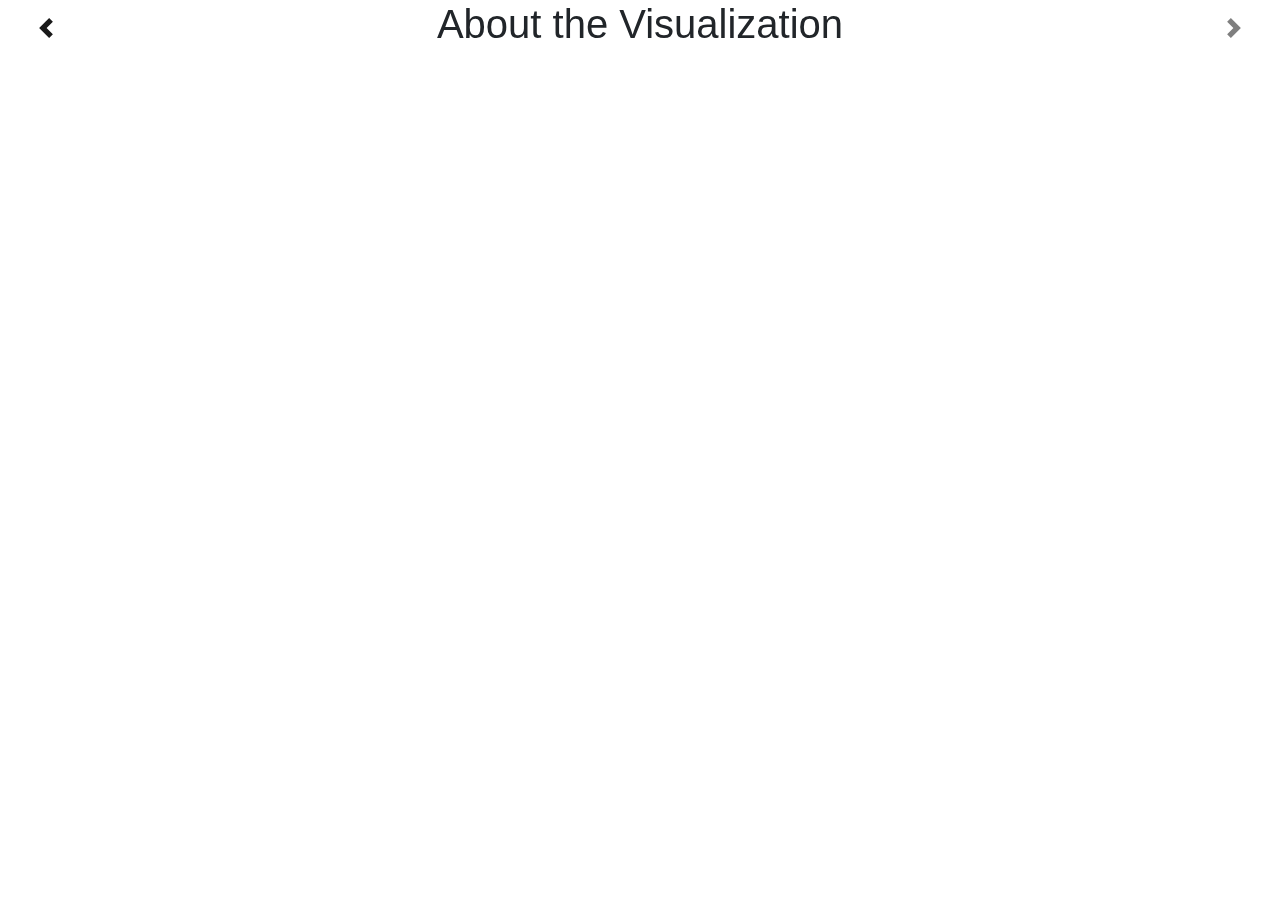
==== index.html @ 395422b5 "almost done" ====
<!DOCTYPE html>
<head>
    <meta charset="utf-8">
  <script src="http://d3js.org/d3.v4.min.js"></script>
  <script src="http://d3js.org/queue.v1.min.js"></script>
  <script src="http://d3js.org/topojson.v1.min.js"></script>
  <script src="d3-tip.js"></script>
  <script src="https://code.jquery.com/jquery-3.2.1.slim.min.js" integrity="sha384-KJ3o2DKtIkvYIK3UENzmM7KCkRr/rE9/Qpg6aAZGJwFDMVNA/GpGFF93hXpG5KkN" crossorigin="anonymous"></script>
<script src="https://cdnjs.cloudflare.com/ajax/libs/popper.js/1.12.9/umd/popper.min.js" integrity="sha384-ApNbgh9B+Y1QKtv3Rn7W3mgPxhU9K/ScQsAP7hUibX39j7fakFPskvXusvfa0b4Q" crossorigin="anonymous"></script>
<script src="https://maxcdn.bootstrapcdn.com/bootstrap/4.0.0/js/bootstrap.min.js" integrity="sha384-JZR6Spejh4U02d8jOt6vLEHfe/JQGiRRSQQxSfFWpi1MquVdAyjUar5+76PVCmYl" crossorigin="anonymous"></script>
  <link rel="stylesheet" href="style.css">
  <link rel="stylesheet" href="css/bootstrap.min.css">
</head>
<body> 
  <div id="carouselExampleControls" class="carousel slide" data-ride="false" data-wrap="false" data-interval="false">
      <div class="carousel-inner">
        <div class="carousel-item active">
          <h1 onclick="show()">About the Visualization</h1>
          <div class="description">
          <p>
            I was always curious about global happiness. While I have my own theories on this topic, 
            I decided to use data and data visualization to hopefully help answer some of the questions regarding happpiness. 
            Using the Global Happiness Survey dataset found on Kaggle, I hoped to answer two questions: Which countries 
            and continents are happiest? Does a country's financial power contribute to its citizen's happiness? 
          </p>
          <p>
            To best narrate and convey the information as well as my own interpretation and understanding gained from the data, I 
            chose the interactive slideshow. I felt that this visual structure was the best because I can present the audience
            with the visualization, which they can filter and play around with, and provide my own analysis derived from the same 
            visualization. 
          </p>
          <p>
            There are 3 scenes in my interactive slideshow: a choropleth, a bar chart, and a scatterplot. Users can navigate 
            through different scenes by clicking on the leftward and rightward triggers located on each end of the screen. Within
            the choropleth scene, users have more triggers to change the data that the choropleth contains, which is both intuitive
            and conveys additional interesting information.
          </p>
          <p>
            I really wanted to keep the annotation consistent, so I decided to use the same tooltip throughout all the scenes. The
            user can hover over each country in the choropleth, the bars in the bar chart, and the points in the scatterplot and will 
            receive the same tooltip design. When the user puts their mouse on a data point in any of the visualizations, it will show
            the tool tip with important data, and the tool tip will disappear once the user removes their mouse from the data point.
          </p>
          <p>
            There are two parameters in this interactive slideshow. The first is the slide state, which can be controlled by the slide 
            controls. The second is the years in the choropleth scene, in which the users can to display different data from different
            years.
          </p>
          <p>
            Closely related to the parameters, the triggers are also twofold. The first one controls going forward and backward in the 
            slideshow, while the second trigger controls the year of the data shown in the choropleth.
          </p>

          </div>
    <script>
      function show() {
        var x = document.getElementsByClassName("description");
        x[0].style.display = "block";
      }
  </script>
        </div>
        <div class="carousel-item">
          <h2 id="maptitle">2015 Happiness Scores in Countries</h2>
          <div class="slide1">
            <script src="test.js"></script>
          </div>
          <div class="btn-group" role="group" aria-label="Basic example">
              <button type="button" class="btn btn-secondary" value="2015" onclick="get_map(this.value)">2015</button>
              <button type="button" class="btn btn-secondary" value="2016" onclick="get_map(this.value)">2016</button>
              <button type="button" class="btn btn-secondary" value="2017" onclick="get_map(this.value)">2017</button>
            </div>
        <p>(Black means no data was available in that country.)</p>
        </div>
        <div class="carousel-item">
          <h2>Average Happiness Scores in Different Continents/Years</h2>
          <div class="slide2">
              <script>
    var svg1 = d3.select(".slide2").append("svg").attr("width", 1100).attr("height", 450),
    margin = {top: 20, right: 20, bottom: 30, left: 110},
    width = +svg1.attr("width") - margin.left - margin.right,
    height = +svg1.attr("height") - margin.top - margin.bottom,
    g = svg1.append("g").attr("transform", "translate(" + margin.left + "," + margin.top + ")");

var x0 = d3.scaleBand()
    .rangeRound([0, width])
    .paddingInner(0.1);

var x1 = d3.scaleBand()
    .padding(0.05);

var y = d3.scaleLinear()
    .rangeRound([height, 0]);

var z = d3.scaleOrdinal()
    .range(["#2171b5", "#238b45", "#d94701"]);

var tip1 = d3.tip()
  .attr('class', 'd3-tip')
  .offset([-10, 0])
  .html(function(d) {
    console.log(d)
    return "<strong>Year:</strong>" + " 20" + d.key.substring(5,7) + "<br><strong>Average Happiness Score: </strong>" + d.value.toFixed(3);
  });
  
  svg1.call(tip1);

d3.csv("data/data1.csv", function(d, i, columns) {
  for (var i = 1, n = columns.length; i < n; ++i) d[columns[i]] = +d[columns[i]];
  return d;
}, function(error, data) {
  if (error) throw error;

  var keys = data.columns.slice(1);

  x0.domain(data.map(function(d) { return d.Region; }));
  x1.domain(keys).rangeRound([0, x0.bandwidth()]);
  y.domain([0, d3.max(data, function(d) { return d3.max(keys, function(key) { return d[key]; }); })]).nice();

  g.append("g")
    .selectAll("g")
    .data(data)
    .enter().append("g")
      .attr("transform", function(d) { return "translate(" + x0(d.Region) + ",0)"; })
    .selectAll("rect")
    .data(function(d) { return keys.map(function(key) { return {key: key, value: d[key]}; }); })
    .enter().append("rect")
      .attr("x", function(d) { return x1(d.key); })
      .attr("y", function(d) { return y(d.value); })
      .attr("width", x1.bandwidth())
      .attr("height", function(d) { return height - y(d.value); })
      .attr("fill", function(d) { return z(d.key); })
      .on('mouseover', tip1.show)
      .on('mouseout', tip1.hide);

  g.append("g")
      .attr("class", "axis")
      .attr("transform", "translate(0," + height + ")")
      .call(d3.axisBottom(x0));

  g.append("g")
      .attr("class", "axis")
      .call(d3.axisLeft(y).ticks(null, "s"))
    .append("text")
      .attr("x", 2)
      .attr("y", y(y.ticks().pop()) + 0.5)
      .attr("dy", "0.32em")
      .attr("fill", "#000")
      .attr("font-weight", "bold")
      .attr("text-anchor", "start")
      .text("Average Happiness Score");

  var legend = g.append("g")
      .attr("font-family", "sans-serif")
      .attr("font-size", 10)
      .attr("text-anchor", "end")
    .selectAll("g")
    .data(keys.slice().reverse())
    .enter().append("g")
      .attr("transform", function(d, i) { return "translate(0," + i * 20 + ")"; });

  legend.append("rect")
      .attr("x", width - 19)
      .attr("width", 19)
      .attr("height", 19)
      .attr("fill", z);

  legend.append("text")
      .attr("x", width - 24)
      .attr("y", 9.5)
      .attr("dy", "0.32em")
      .text(function(d) { return "20" + d.substring(5,7);});
});
                  </script>
          </div>
        </div>
        <div class="carousel-item">
          <h1>GDP per Capita vs Happiness Score</h1>
          <dic class="slide3">
            <script src="jaa.js"></script>
          </dic>
        </div>
      </div>
      <a class="carousel-control-prev" href="#carouselExampleControls" role="button" data-slide="prev">
        <span class="carousel-control-prev-icon" aria-hidden="true"></span>
        <span class="sr-only">Previous</span>
      </a>
      <a class="carousel-control-next" href="#carouselExampleControls" role="button" data-slide="next">
        <span class="carousel-control-next-icon" aria-hidden="true"></span>
        <span class="sr-only">Next</span>
      </a>
    </div>
</body>
</html>
---- style.css ----
body {
background-color: white;
}
.names {
fill: none;
stroke: #fff;
stroke-linejoin: round;
}

/* Tooltip CSS */
.d3-tip {
line-height: 1.5;
font-weight: 400;
font-family:"avenir next", Arial, sans-serif;
padding: 6px;
background: rgba(0, 0, 0, 0.6);
color: #FFA500;
border-radius: 1px;
pointer-events: none;
}

/* Creates a small triangle extender for the tooltip */
.d3-tip:after {      
box-sizing: border-box;
display: inline;
font-size: 8px;
width: 100%;
line-height: 1.5;
color: rgba(0, 0, 0, 0.6);
position: absolute;
pointer-events: none;

}

/* Northward tooltips */
.d3-tip.n:after {
content: "\25BC";
margin: -1px 0 0 0;
top: 100%;
left: 0;
text-align: center;
}

/* Eastward tooltips */
.d3-tip.e:after {
content: "\25C0";
margin: -4px 0 0 0;
top: 50%;
left: -8px;
}

/* Southward tooltips */
.d3-tip.s:after {
content: "\25B2";
margin: 0 0 1px 0;
top: -8px;
left: 0;
text-align: center;
}

/* Westward tooltips */
.d3-tip.w:after {
content: "\25B6";
margin: -4px 0 0 -1px;
top: 50%;
left: 100%;
}

/*    text{
pointer-events:none;
}*/

.details{
color:white;
}

.description {
    display: none;
    font-size: 15px;
}

body {
    margin: 0;
    font-family: arial, sans;
  }
  
  .label {
    font-size: 15px;
  }
  
  .legend{
    opacity: 1;
    transition: opacity 0.3s;
  }
  
  .legend text,
   {
    font-size: 13px;
    fill: #333;
  }
  
  .axis path,
  .axis line {
    fill: none;
    stroke-width:1px;
    stroke: #e7e7e7;
  }
  
  circle {
    stroke: #fff;
  }
  
  .bubble {
    opacity: 1;
    transition: opacity 0.3s;
  }
  
  .bubble text {
    opacity: 0;
    pointer-events: none;
    font-size: 12px;
  }
  
  .bubble:hover text {
    opacity: 1;
  }
  
  .bubble:hover circle {
    fill-opacity: 1;
  }



.btn-group {
    margin-left: 500px;
}

.carousel-control-prev-icon {
    background-image: url("data:image/svg+xml;charset=utf8,%3Csvg xmlns='http://www.w3.org/2000/svg' fill='%23000' viewBox='0 0 8 8'%3E%3Cpath d='M5.25 0l-4 4 4 4 1.5-1.5-2.5-2.5 2.5-2.5-1.5-1.5z'/%3E%3C/svg%3E") !important;
    margin-left: 100px;
    
}
   
.carousel-control-next-icon {
    background-image: url("data:image/svg+xml;charset=utf8,%3Csvg xmlns='http://www.w3.org/2000/svg' fill='%23000' viewBox='0 0 8 8'%3E%3Cpath d='M2.75 0l-1.5 1.5 2.5 2.5-2.5 2.5 1.5 1.5 4-4-4-4z'/%3E%3C/svg%3E") !important;
    margin-right: 100px;
}

.carousel-control-prev {
    margin-left: -100px;
}

.carousel-control-next {
    margin-right: -100px;
}


input {
margin: 0px;
}

h1 {
text-align: center;
color: black;
}

h2 {
    text-align: center;
    color: black;
}

p {
text-align: center;
color: black;
margin-left: 150px;
margin-right: 150px;
}
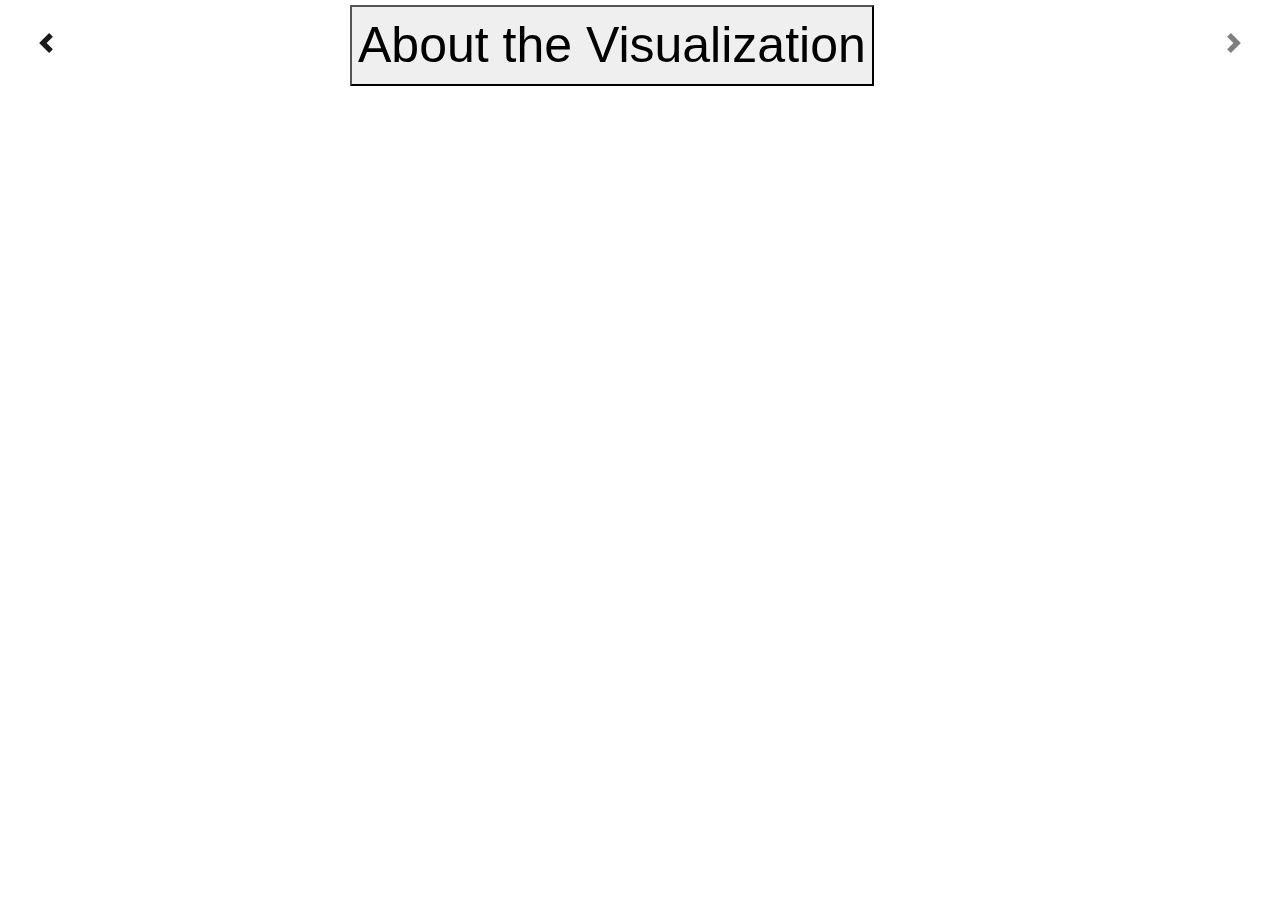
==== commit 6887df9a: "fuck this shit" ====
--- a/index.html
+++ b/index.html
@@ -1,9 +1,9 @@
 <!DOCTYPE html>
 <head>
     <meta charset="utf-8">
-  <script src="http://d3js.org/d3.v4.min.js"></script>
-  <script src="http://d3js.org/queue.v1.min.js"></script>
-  <script src="http://d3js.org/topojson.v1.min.js"></script>
+  <script src="https://d3js.org/d3.v4.min.js"></script>
+  <script src="https://d3js.org/queue.v1.min.js"></script>
+  <script src="https://d3js.org/topojson.v1.min.js"></script>
   <script src="d3-tip.js"></script>
   <script src="https://code.jquery.com/jquery-3.2.1.slim.min.js" integrity="sha384-KJ3o2DKtIkvYIK3UENzmM7KCkRr/rE9/Qpg6aAZGJwFDMVNA/GpGFF93hXpG5KkN" crossorigin="anonymous"></script>
 <script src="https://cdnjs.cloudflare.com/ajax/libs/popper.js/1.12.9/umd/popper.min.js" integrity="sha384-ApNbgh9B+Y1QKtv3Rn7W3mgPxhU9K/ScQsAP7hUibX39j7fakFPskvXusvfa0b4Q" crossorigin="anonymous"></script>
@@ -15,40 +15,40 @@
   <div id="carouselExampleControls" class="carousel slide" data-ride="false" data-wrap="false" data-interval="false">
       <div class="carousel-inner">
         <div class="carousel-item active">
-          <h1 onclick="show()">About the Visualization</h1>
+          <button onclick="show()" style="font-size:50px;margin-left:350px;margin-top:5px">About the Visualization</button>
           <div class="description">
           <p>
-            I was always curious about global happiness. While I have my own theories on this topic, 
-            I decided to use data and data visualization to hopefully help answer some of the questions regarding happpiness. 
-            Using the Global Happiness Survey dataset found on Kaggle, I hoped to answer two questions: Which countries 
-            and continents are happiest? Does a country's financial power contribute to its citizen's happiness? 
-          </p>
-          <p>
-            To best narrate and convey the information as well as my own interpretation and understanding gained from the data, I 
-            chose the interactive slideshow. I felt that this visual structure was the best because I can present the audience
-            with the visualization, which they can filter and play around with, and provide my own analysis derived from the same 
-            visualization. 
-          </p>
-          <p>
-            There are 3 scenes in my interactive slideshow: a choropleth, a bar chart, and a scatterplot. Users can navigate 
-            through different scenes by clicking on the leftward and rightward triggers located on each end of the screen. Within
-            the choropleth scene, users have more triggers to change the data that the choropleth contains, which is both intuitive
-            and conveys additional interesting information.
-          </p>
-          <p>
-            I really wanted to keep the annotation consistent, so I decided to use the same tooltip throughout all the scenes. The
-            user can hover over each country in the choropleth, the bars in the bar chart, and the points in the scatterplot and will 
-            receive the same tooltip design. When the user puts their mouse on a data point in any of the visualizations, it will show
-            the tool tip with important data, and the tool tip will disappear once the user removes their mouse from the data point.
-          </p>
-          <p>
-            There are two parameters in this interactive slideshow. The first is the slide state, which can be controlled by the slide 
-            controls. The second is the years in the choropleth scene, in which the users can to display different data from different
-            years.
-          </p>
-          <p>
-            Closely related to the parameters, the triggers are also twofold. The first one controls going forward and backward in the 
-            slideshow, while the second trigger controls the year of the data shown in the choropleth.
+              I was always curious about global happiness. While I have my own theories on this topic, I decided to use data and data visualization to hopefully help answer some of the questions regarding happiness. Using the Global Happiness Survey dataset found on Kaggle, I hoped to answer two questions: Which continents are happiest? Does a country's financial power contribute to its citizen's happiness?
+          </p>
+          <p style="font-weight:bold">
+            Layout and Visual Structures
+          </p>
+          <p>
+              To best narrate and convey the information as well as my own interpretation and understanding gained from the data, I chose the interactive slideshow. I felt that this visual structure was the best because I can present the audience with the visualization, which they can filter and play around with, and provide my own analysis derived from the same visualization. For the bar chart, I had a nested categorical x-axis and a quantitative y-axis, so I felt that a nested bar chart was most appropriate. The scale for the y-axis is a uniform axis from 0-8. For the second chart, I had two quantitative variables which are very much related, so I used a scatterplot. The y-axis was scaled from 2.5-8.0 uniformly and the x-axis was scaled from 0-1.8 because I wanted it to focus into the data as much as possible for better visualization.
+          </p>
+          <p style="font-weight:bold">
+            Scenes
+          </p>
+          <p>
+              There are 2 scenes in my interactive slideshow: a bar chart and a scatterplot. Users can navigate through different scenes by clicking on the leftward and rightward triggers located on each end of the screen. Each scene has different charts with corresponding parameters, a consistent annotation style, and triggers.
+          </p>
+          <p style="font-weight:bold">
+            Annotation
+          </p>
+          <p>
+              I really wanted to keep the annotation consistent, so I decided to use the same tooltip throughout all the scenes. The user can hover over each bars in the bar chart and the points in the scatterplot and will receive the same tooltip design. When the user puts their mouse on a data point in any of the visualizations, it will show the tool tip with important data, and the tool tip will disappear once the user removes their mouse from the data point. While some of slack and piazza say that tooltips aren’t annotations, I completely disagree. The main principle behind my visualization ideas was of interactivity. Instead of spoon-feeding the users the information by doing the traditional arrow annotations, I really wanted the users to filter through and find out interesting data points and trends themselves. To enable this principle, I decided to go with tooltips instead of arrow annotations.
+          </p>
+          <p style="font-weight:bold">
+            Parameters
+          </p>
+          <p>
+              There are two parameters in this interactive slideshow. The first is the slide state, which will present different slides. The second is the data presented in the scatterplot. There’s data for 10 different regions in the scatterplot, and users can select or deselect which regions to visualize or not visualize.
+          </p>
+          <p style="font-weight:bold">
+            Triggers
+          </p>
+          <p>
+              Closely related to the parameters, the triggers are also twofold. The first one controls going forward and backward in the slideshow, while the second trigger controls which regions’ data to display in the scatterplot.
           </p>
 
           </div>
@@ -60,19 +60,7 @@
   </script>
         </div>
         <div class="carousel-item">
-          <h2 id="maptitle">2015 Happiness Scores in Countries</h2>
-          <div class="slide1">
-            <script src="test.js"></script>
-          </div>
-          <div class="btn-group" role="group" aria-label="Basic example">
-              <button type="button" class="btn btn-secondary" value="2015" onclick="get_map(this.value)">2015</button>
-              <button type="button" class="btn btn-secondary" value="2016" onclick="get_map(this.value)">2016</button>
-              <button type="button" class="btn btn-secondary" value="2017" onclick="get_map(this.value)">2017</button>
-            </div>
-        <p>(Black means no data was available in that country.)</p>
-        </div>
-        <div class="carousel-item">
-          <h2>Average Happiness Scores in Different Continents/Years</h2>
+          <h2>Average Happiness Scores in Different Regions/Years</h2>
           <div class="slide2">
               <script>
     var svg1 = d3.select(".slide2").append("svg").attr("width", 1100).attr("height", 450),
@@ -94,15 +82,10 @@
 var z = d3.scaleOrdinal()
     .range(["#2171b5", "#238b45", "#d94701"]);
 
-var tip1 = d3.tip()
-  .attr('class', 'd3-tip')
-  .offset([-10, 0])
-  .html(function(d) {
-    console.log(d)
-    return "<strong>Year:</strong>" + " 20" + d.key.substring(5,7) + "<br><strong>Average Happiness Score: </strong>" + d.value.toFixed(3);
-  });
-  
-  svg1.call(tip1);
+var div1 = d3.select(".slide2").append("div")	
+    .attr("class", "tooltip1")				
+    .style("opacity", 0);
+
 
 d3.csv("data/data1.csv", function(d, i, columns) {
   for (var i = 1, n = columns.length; i < n; ++i) d[columns[i]] = +d[columns[i]];
@@ -129,8 +112,19 @@
       .attr("width", x1.bandwidth())
       .attr("height", function(d) { return height - y(d.value); })
       .attr("fill", function(d) { return z(d.key); })
-      .on('mouseover', tip1.show)
-      .on('mouseout', tip1.hide);
+      .on("mouseover", function(d) {		
+            div1.transition()		
+                .duration(200)		
+                .style("opacity", .9);		
+            div1.html("<strong>Year:</strong>" + " 20" + d.key.substring(5,7) + "<br><strong>Average Happiness Score: </strong>" + d.value.toFixed(3))	
+                .style("left", (d3.event.pageX -150) + "px")		
+                .style("top", (d3.event.pageY - 28) + "px");	
+            })					
+        .on("mouseout", function(d) {		
+            div1.transition()		
+                .duration(500)		
+                .style("opacity", 0);	
+        })
 
   g.append("g")
       .attr("class", "axis")
@@ -147,7 +141,14 @@
       .attr("fill", "#000")
       .attr("font-weight", "bold")
       .attr("text-anchor", "start")
-      .text("Average Happiness Score");
+    g.append("text")
+        .attr("transform", "rotate(-90)")
+        .attr("y", 0 - 50)
+        .attr("x",0 - (height / 2))
+        .attr("dy", "1em")
+        .style("text-anchor", "middle")
+        .text("Average Happiness Score");   
+
 
   var legend = g.append("g")
       .attr("font-family", "sans-serif")
@@ -171,6 +172,12 @@
       .text(function(d) { return "20" + d.substring(5,7);});
 });
                   </script>
+                  <p>Regions</p>
+                  <p></p>
+                  <p></p>
+                  <p>
+                      There aren’t any general macro trends in all the regions. The Asian regions and the Australia/New Zealand regions mostly stayed at similar happiness levels, while the Americas and the Africa and Middle East regions all went down. The European regions all went up. Australia/NZ, North America, and Western Europe are significantly higher in happiness levels compared to other regions. 
+                      </p>
           </div>
         </div>
         <div class="carousel-item">
@@ -178,6 +185,9 @@
           <dic class="slide3">
             <script src="jaa.js"></script>
           </dic>
+          <p><br> </p>
+          <p>It’s very clear from the chart that there’s a relatively high, positive correlation between happiness and economic power. Most of the African countries are concentrated in the bottom left corner, while the North American and European countries are highly concentrated in the upper-left. It’s interesting to note that the economically well-off and happy regions, such as Western Europe and North America, have very high happiness and very little variance in GDP per capita.
+            </p>
         </div>
       </div>
       <a class="carousel-control-prev" href="#carouselExampleControls" role="button" data-slide="prev">
--- a/style.css
+++ b/style.css
@@ -49,6 +49,10 @@
 left: -8px;
 }
 
+button.fuck {
+  font-size: 100px;
+}
+
 /* Southward tooltips */
 .d3-tip.s:after {
 content: "\25B2";
@@ -74,6 +78,31 @@
 color:white;
 }
 
+div.tooltip {	
+  position: absolute;			
+  text-align: start;			
+  width: 300px;					
+  height: 88px;					
+  padding: 2px;				
+  font: 16px sans-serif;		
+  background: lightsteelblue;	
+  border: 0px;		
+  border-radius: 8px;			
+  pointer-events: none;			
+}
+
+div.tooltip1 {	
+  position: absolute;			
+  text-align: start;			
+  width: 260px;					
+  height: 44px;					
+  padding: 2px;				
+  font: 16px sans-serif;		
+  background: lightsteelblue;	
+  border: 0px;		
+  border-radius: 8px;			
+  pointer-events: none;			
+}
 .description {
     display: none;
     font-size: 15px;
